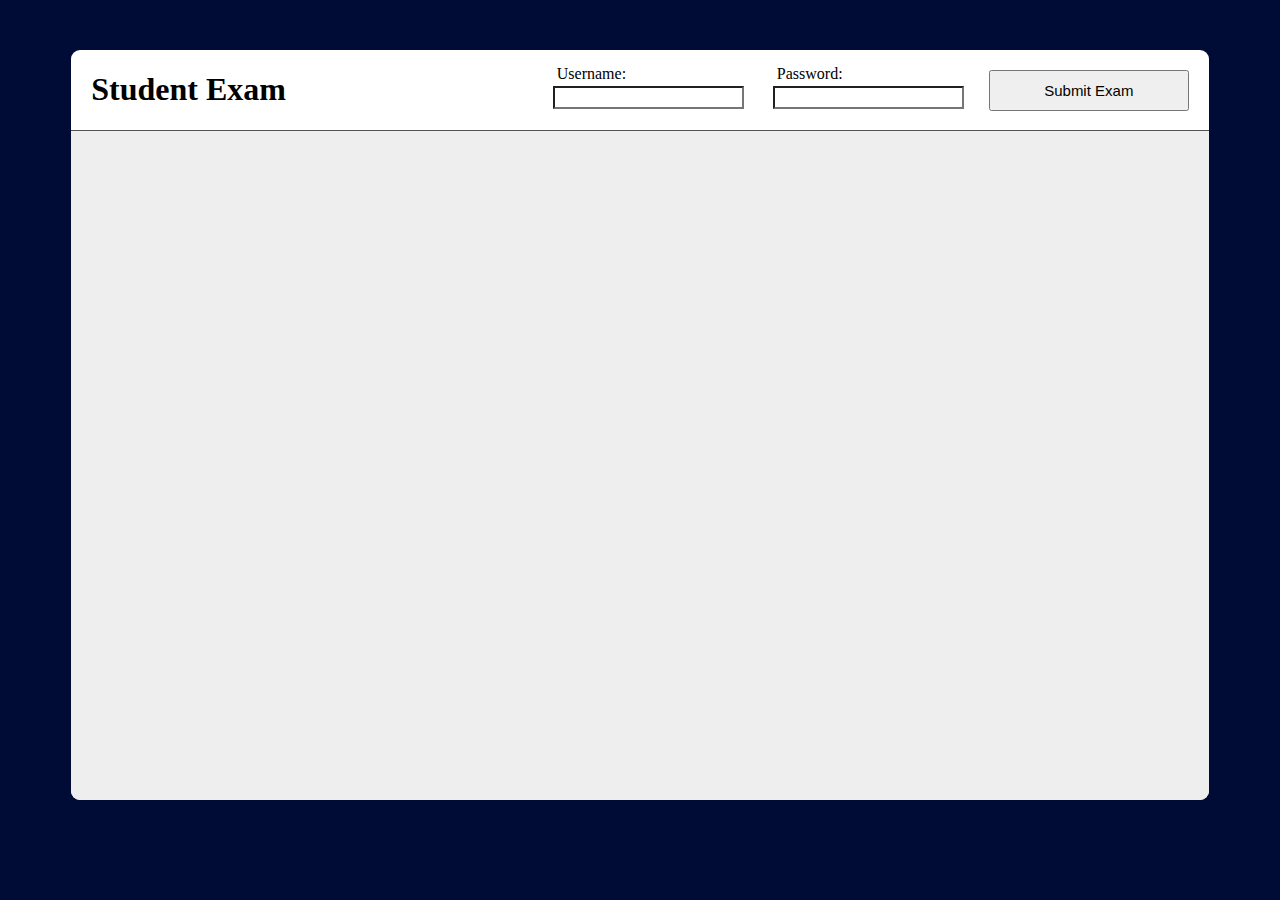
==== studentReview.html @ 81ec7d84 "Teacher Review" ====
<!DOCTYPE html>
<html>
  <head>
    <meta charset="UTF-8">
    <title>CS 490 Project</title>
    <link rel="stylesheet" type="text/css" href="style.css">
  </head>
  <body>
    <div id="main" >
      <div>
        <h1 class="ExamTitle">Student Exam</h1>
        <button id="ExamDone" onclick="SubmitFinishedExam()">Submit Exam</button>
        <div style="width:200px;float:right; ">
            <div style="margin-left:8px ; margin-top:15px; margin-bottom:3px;">Password:</div>
            <input id="pass" class="select"></input>
        </div>
        <div style="width:200px;float:right; margin-right: 20px; margin-bottom:5px;">
            <div style="margin-left: 8px; margin-top:15px; margin-bottom:3px;">Username:</div>
            <input id="user" class="select"></input>
        </div>
      </div>
      <div id="exam" class="workArea scroll">

        <!--
        <div class="questionWritten">
          <div>
            <h2 class="questionTitle">Question 1:</h2>
          </div>
          <div class="questionText">
              Lorem ipsum dolor sit amet, consectetur adipiscing elit. Phasellus ac lorem gravida, congue mi at, venenatis sem. Cras efficitur purus magna, ut sodales ipsum scelerisque non. Duis condimentum eros turpis, ac dapibus urna vehicula vel. Aenean bibendum leo mauris, vel tincidunt orci gravida nec. Sed ut massa semper, imperdiet sem ut, vehicula lectus. Aliquam elementum fermentum purus a dictum. Phasellus euismod enim sed tortor imperdiet semper. Aenean ut commodo leo. Vivamus efficitur scelerisque lacus sed luctus. Ut facilisis nibh magna, eu ultricies leo vehicula sed.
          </div>
          <div class="ans">Answer:</div>
          <textarea onkeydown="return stopTab(event);"></textarea>
          <div style="float:right; padding-top:220px;padding-right:50px">50 Points</div>
          <div style="float:right; padding-top:220px;padding-right:50px">Func_ID</div>
          <hr>
        </div>
      -->



      </div>
    </div>
    <script src="script.js"></script>
  </body>

</html>
---- style.css ----
body{
  background-color:#000c35;
  /*background-image:url("actualnjit.jpg");
	background-size:     cover;
	background-repeat:   no-repeat;*/
}

img{
	width: 60%;
	height: 60%;
	padding-bottom:10px;
	padding-top:10px;
}

#login{
  margin: 0 auto;
  width: 100%;
}
#button{
  margin-top:35px;
  height:40px;
  background-color: crimson;
  border: none;
  color: white;
  text-align: center;
  text-decoration: none;
  display: inline-block;
  font-size: 16px;
  cursor: pointer;
  border-radius:9px;
}

#main{
  margin: 50px auto;
  width: 90%;
  height: 750px;/*44vw;*/
  background: white;
  border-radius:9px;
  display:block;
  overflow: hidden;
}

#leftpannel{
  width:50%;
  height:100%;
  background: white;
  float:left;
}

.leftdiv{
  width:50%;
  float:left;
}

#rightpannel{
  width:50%;
  height:100%;
  background: white;
  float:right;

}

.container{
  text-align:center;
  padding:50px;
  padding-top:20px;
  padding-bottom:30px;
  margin: 0 auto;
  width: 20%;
  border-radius:9px;
  background-color:#F1F1F1;
  margin-top: 100px;
}

.formbox{
  overflow: hidden;
  height:50%;

}

.questiontext{
  overflow-y: scroll;
  height:200px;
  width:100%;
}

.inputtext{
  height:250px;
  width:99%;
}

.paddtop{
  margin-top: 15px;
}

.left{
  text-align:left;
}

.pannel{
  margin:2% 2%;
}

.set{
  padding:5px 0 5px 0;
  float: left;
  width: 33.3%;
  margin-bottom: 5px;
  height: 80%;
}

.title{
  text-align:center;
  padding-bottom:0px;
  margin: 0 auto;
  width: 100%;

}

.selectheading{
  margin-top: 15px;
  width: 100% !important;
  margin-bottom: 2px;
}

.select{
  padding-left:5px;
  width: 35%;
  height: 25%;
  text-size:50px;
  margin-bottom:5px;
}

input.select{
  background-color:white;
  width:90%;
  padding-left:auto;
  padding-right:auto;
}

form{
  margin: 0 auto;
  text-align:left;
}

label{
  margin: 0 auto;
  margin-bottom: 0px;
  display: block;
  width: 100%;
}

.labeltitle{
  margin-top: 15px;
  margin-left: 5px;
  display:block;
}

.fill{
  width: 100%;
	padding: 4px 10px;
	margin: 8px 0;
	display: inline-block;
	border: 1px solid #ccc;
	border-radius: 4px;
  box-sizing: border-box;
}

#result,#result1{
	text-align:left;
}

#footer {
  position: fixed;
  bottom: 0;
  width: 100%;
	color: white;
	padding: 7px 0px;
}

input,button{
  margin: 0 auto;
  display: block;
  width: 100%;
  line-height:35px;
	font-size:15px;
}

.rightdiv{
  width:50%;
  float: right;
}

.confirm{
  width:100%;
  height:10%;
  float:right;
}

.scroll{
  height:450px;
  background-color: #AAA;
  overflow-y: scroll;
  overflow-x:hidden;
  padding: none;
  outline: solid;
  outline-width: thin;
  outline-color: #555;

}

.optionsrowitem{
 /* width:30%;*/
  height:100%;
  display: inline-block;
  float:left;
}

.searchcontainer{
  width:100%;
  height:25px;

}

.rowitem{
  display:box;
  float:left;
  margin-right: 5px;
}

.optionsrowitem > .select{
  height:17px;
  width: 100px;
  float:left;
}

.questionPreview{

  width:100%;
  background-color: #CCC;
  margin: none;
  outline-style: solid;
  outline-width: thin;
  outline-color: black;
  padding-bottom: 5px;
}

.questionPreviewTitle{
  margin-left: 5px;
  padding-top: 10px;
  font-size: 20px;
  width: 100%;
}

.questionPreviewText{
  margin-left: 5px;
  padding-top: 5px;
  font-size: 14px;
  width: 100%;
}

.questionPreviewButton{

}

.questionPreviewDifficulty{
  font-size: 17px;
  padding-left: 5px;
  margin-right: 1px;
  width: 20%;
  float:left;
}

.questionPreviewContainer{
  height:100%;
  width:100%;
}

.questionPreviewHandler{
  width: 100%;
  height:50px;
  text-align: left;
}

.smallHeading{
  font-size:17px;
}

.flexContainer{
  display: flex;
  flex-wrap: nowrap;
  margin: 0 50px 0 50px;
}

.box{
  width:50%;
}

.questionPreviewButton.down{
  background-color:#AAA;
}

.questionPreviewButton.up{
  background-color:rgb(221,221,221);
}

.ExamTitle{
  padding-left:20px;
  width:300px;
  float:left;
}

.workArea{
  width:100%;
  overflow: scroll;
  background: #EEE;
  height: 685px;
}

.questionWritten{
  padding-top:2px;
  padding-bottom:20px;
}

.questionTitle{
  margin-left:20px;
}

.questionText{
  width:95%;
  padding: auto;
  margin-left:20px;
  margin-top:15px;
}

.questionHeading{
  margin-left:20px;
}

.ans{
  margin-top:30px;
  font-size: 20px;
  margin-left: 20px;
}

.studentAns{
  margin-top:10px;
  margin-left:20px;
  border-style: solid;
  border-width: 1px;
  background: #FFF;
  border-color: #999;
}

.questionWritten > textarea{
  margin-top:10px;
  margin-left:20px;
  margin-bottom:20px;
  width:50%;
  padding: auto;
  height:200px;

}

#ExamDone{
  width:200px;
  float:right;
  margin: 20px;
}

.tittleContainer{
  width:500px;
}



/*
input{
  display: block;
  margin: 0 auto;
  margin-top: 10px;
}
*/
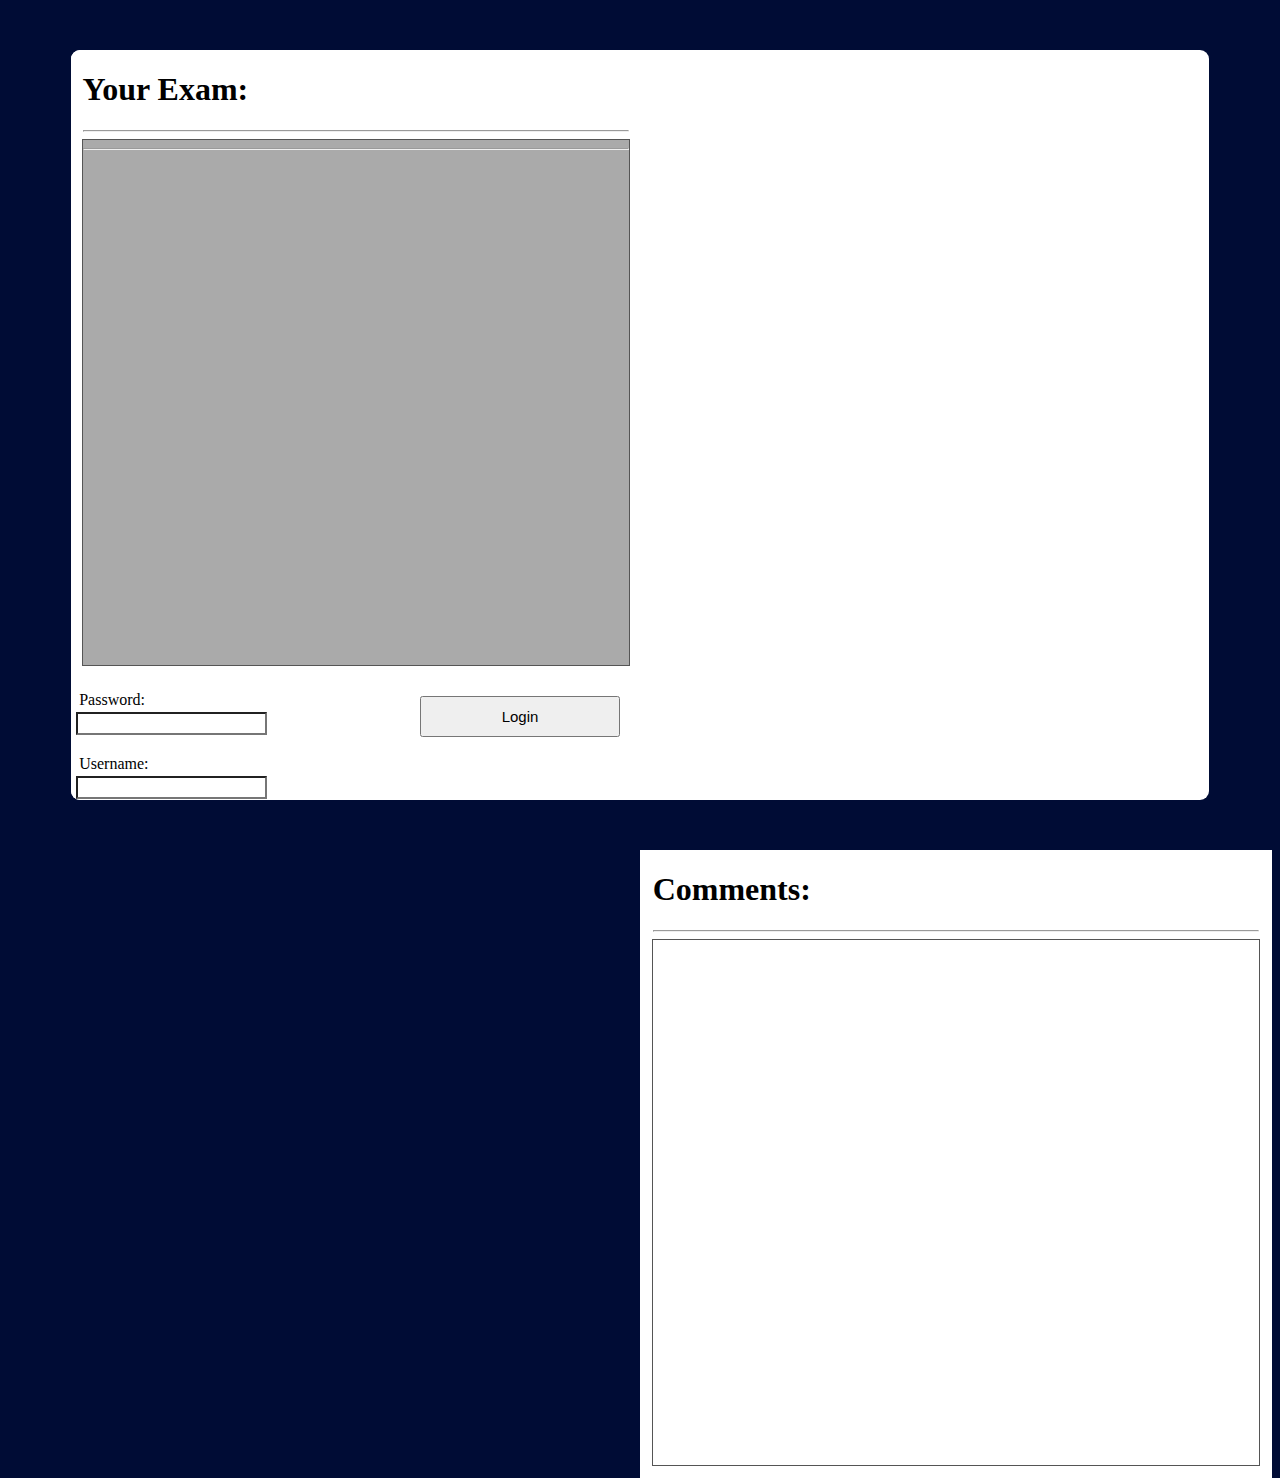
==== commit 0f8d6517: "It's at the very least written" ====
--- a/studentReview.html
+++ b/studentReview.html
@@ -7,39 +7,69 @@
   </head>
   <body>
     <div id="main" >
-      <div>
-        <h1 class="ExamTitle">Student Exam</h1>
-        <button id="ExamDone" onclick="SubmitFinishedExam()">Submit Exam</button>
-        <div style="width:200px;float:right; ">
-            <div style="margin-left:8px ; margin-top:15px; margin-bottom:3px;">Password:</div>
-            <input id="pass" class="select"></input>
-        </div>
-        <div style="width:200px;float:right; margin-right: 20px; margin-bottom:5px;">
-            <div style="margin-left: 8px; margin-top:15px; margin-bottom:3px;">Username:</div>
-            <input id="user" class="select"></input>
-        </div>
-      </div>
-      <div id="exam" class="workArea scroll">
+        <div id="leftpannel"> <!-- This is the start of the Input  -->
+          <!-- <div class="title">
+             <div class="set">Topic Here</div>
+             <div class="set">Difficulty</div>
+             <div class="set">Keyword</div>
+           </div>
+           <hr>-->
+           <div class="pannel">
+             <div class="title">
+               <h1 class="left">Your Exam: </h1>
+               <hr>
+               <div id = "heap" class="scroll review">
 
-        <!--
-        <div class="questionWritten">
-          <div>
-            <h2 class="questionTitle">Question 1:</h2>
-          </div>
-          <div class="questionText">
-              Lorem ipsum dolor sit amet, consectetur adipiscing elit. Phasellus ac lorem gravida, congue mi at, venenatis sem. Cras efficitur purus magna, ut sodales ipsum scelerisque non. Duis condimentum eros turpis, ac dapibus urna vehicula vel. Aenean bibendum leo mauris, vel tincidunt orci gravida nec. Sed ut massa semper, imperdiet sem ut, vehicula lectus. Aliquam elementum fermentum purus a dictum. Phasellus euismod enim sed tortor imperdiet semper. Aenean ut commodo leo. Vivamus efficitur scelerisque lacus sed luctus. Ut facilisis nibh magna, eu ultricies leo vehicula sed.
-          </div>
-          <div class="ans">Answer:</div>
-          <textarea onkeydown="return stopTab(event);"></textarea>
-          <div style="float:right; padding-top:220px;padding-right:50px">50 Points</div>
-          <div style="float:right; padding-top:220px;padding-right:50px">Func_ID</div>
-          <hr>
-        </div>
-      -->
+<!--
+                  <div style="background: #FFF;text-align: left" class="questionWritten">
+                      <div>
+                        <h2 class="questionTitle">Question ${i+1}:</h2>
+                      </div>
+                      <div class="questionText">
+                      ${curr['description']}
+                      </div>
+                      <div style="float:left; margin-left: 20px;">${exam['points'][i]}</div>
+                      <div class="ans">Answer:</div>
+                      <div class="answerDisplay" id="" onkeydown="return stopTab(event);">
+                      dfss
+                      </div>
+                    -->
+                      <hr>
+                    </div>
+
+
+                </div>
+             </div>
+             <div>
+                <button id="ExamDone" onclick="GetResults()">Login</button>
+                <div style="width:200px;float:left; ">
+                    <div style="margin-left:8px ; margin-top:15px; margin-bottom:3px;">Password:</div>
+                    <input id="pass" class="select"></input>
+                </div>
+                <div style="width:200px;float:left; margin-right: 20px; margin-bottom:5px;">
+                    <div style="margin-left: 8px; margin-top:15px; margin-bottom:3px;">Username:</div>
+                    <input id="user" class="select"></input>
+                </div>
+              </div>
+           </div>
+
+         </div>
+         <div id="rightpannel">
+           <div class="pannel">
+             <div class="title">
+               <h1 class="left">Comments:</h1>
+               <hr>
+             <div id = "comments" style="background: #FFF" class="scroll review">
+
+             </div>
+           </div>
 
 
 
+         <!-- end of right side-->
+         </div>
       </div>
+
     </div>
     <script src="script.js"></script>
   </body>
--- a/style.css
+++ b/style.css
@@ -10,6 +10,10 @@
 	height: 60%;
 	padding-bottom:10px;
 	padding-top:10px;
+}
+
+textarea{
+  resize: none;
 }
 
 #login{
@@ -40,7 +44,7 @@
   overflow: hidden;
 }
 
-#leftpannel{
+#leftpannel,.leftpannel{
   width:50%;
   height:100%;
   background: white;
@@ -52,7 +56,7 @@
   float:left;
 }
 
-#rightpannel{
+#rightpannel, .rightpannel{
   width:50%;
   height:100%;
   background: white;
@@ -206,8 +210,13 @@
   outline: solid;
   outline-width: thin;
   outline-color: #555;
-
-}
+}
+
+.scroll.review{
+  height:525px;
+}
+
+
 
 .optionsrowitem{
  /* width:30%;*/
@@ -372,6 +381,14 @@
   width:500px;
 }
 
+.answerDisplay{
+  margin-top:10px;
+  margin-left:20px;
+  margin-bottom:20px;
+  width:100%;
+
+}
+
 
 
 /*
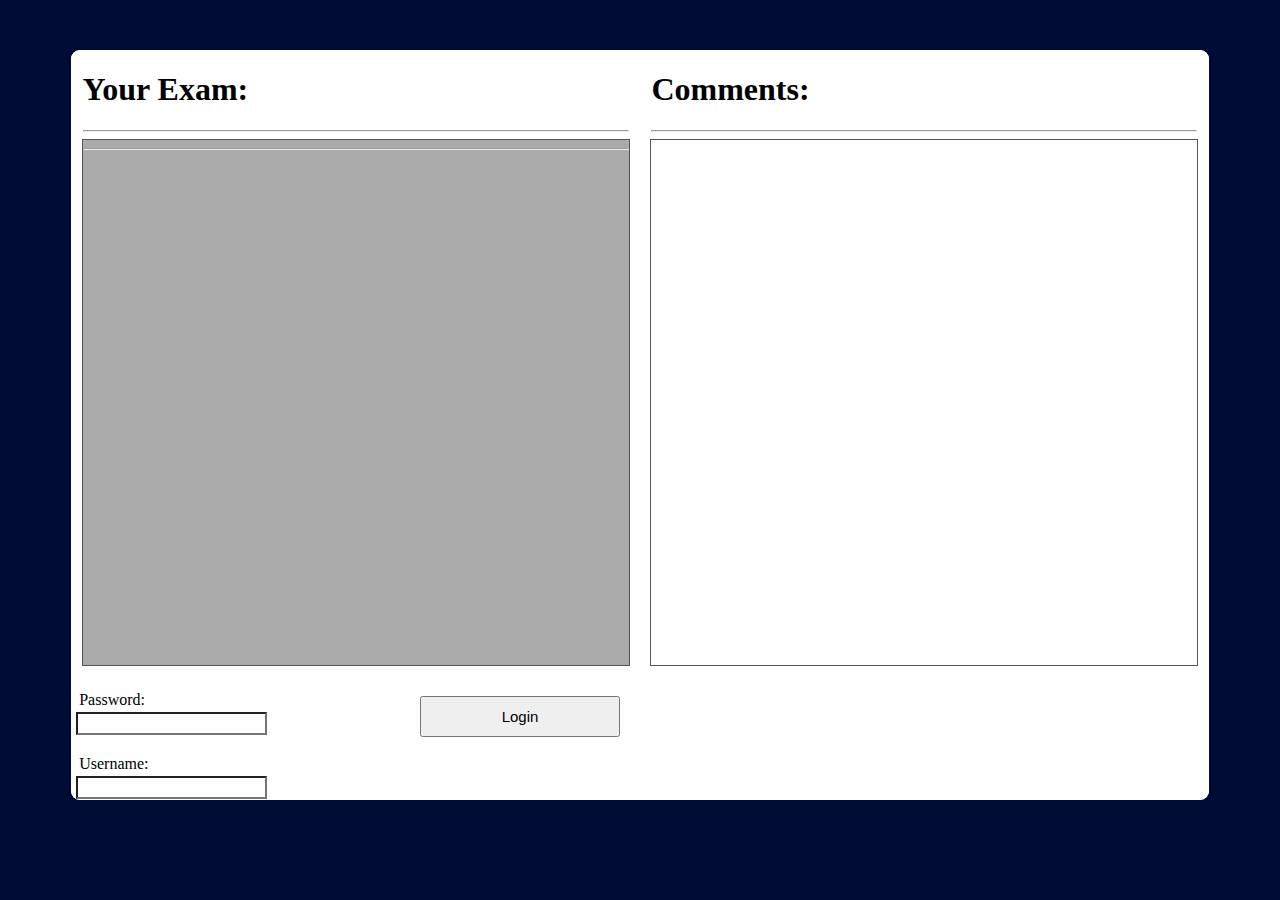
==== commit 262fdcef: "Just before Sadface" ====
--- a/studentReview.html
+++ b/studentReview.html
@@ -53,8 +53,7 @@
               </div>
            </div>
 
-         </div>
-         <div id="rightpannel">
+         <div id="rightpannel" style="">
            <div class="pannel">
              <div class="title">
                <h1 class="left">Comments:</h1>
--- a/style.css
+++ b/style.css
@@ -274,7 +274,7 @@
 
 .questionPreviewDifficulty{
   font-size: 17px;
-  padding-left: 5px;
+  padding-left: 0px;
   margin-right: 1px;
   width: 20%;
   float:left;
@@ -292,7 +292,11 @@
 }
 
 .smallHeading{
-  font-size:17px;
+  font-size:16px;
+}
+
+.smallerHeading{
+	font-size:14px;
 }
 
 .flexContainer{
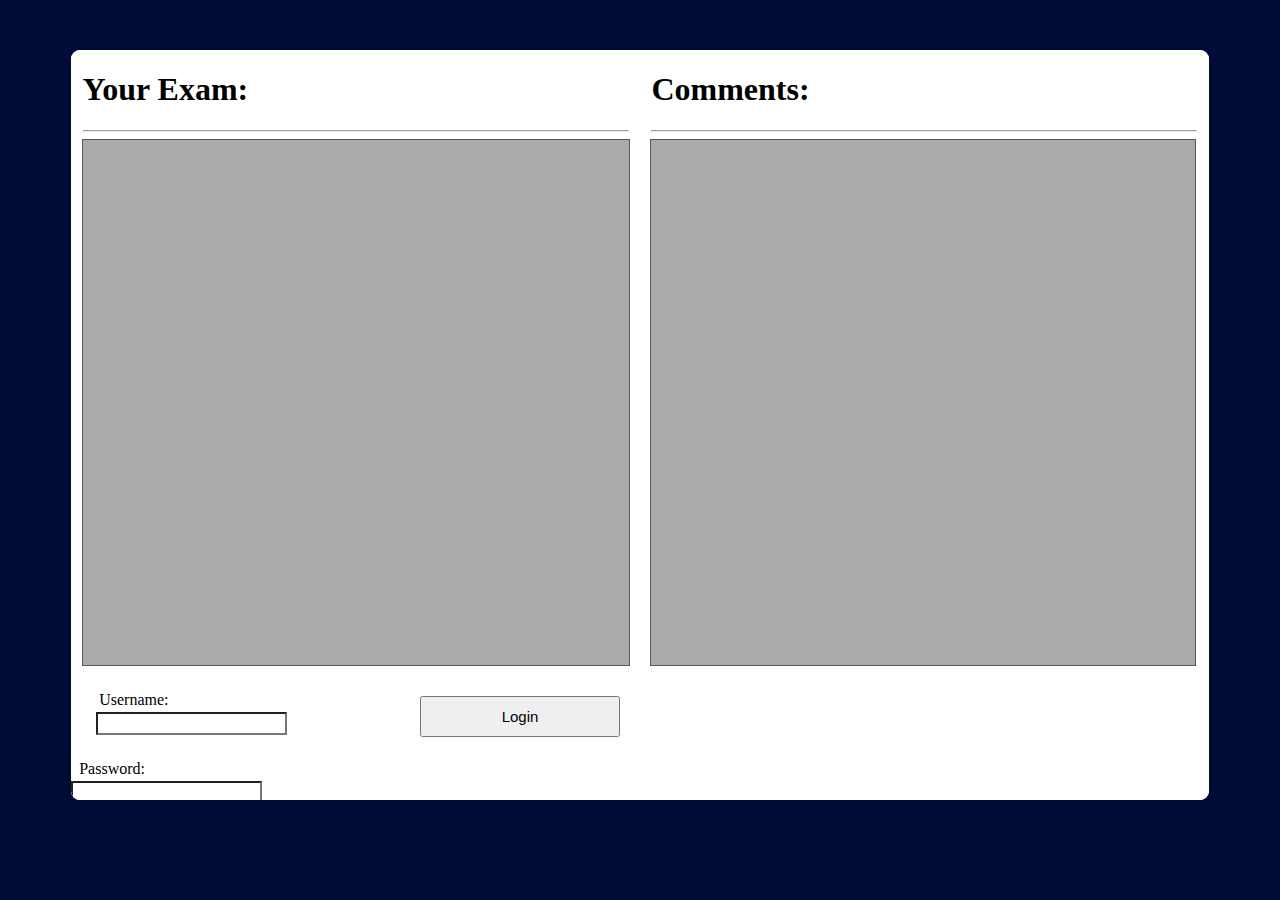
==== commit 95670ed6: "this is due today :|" ====
--- a/studentReview.html
+++ b/studentReview.html
@@ -18,7 +18,7 @@
              <div class="title">
                <h1 class="left">Your Exam: </h1>
                <hr>
-               <div id = "heap" class="scroll review">
+               <div id = "heap" class="scroll review" >
 
 <!--
                   <div style="background: #FFF;text-align: left" class="questionWritten">
@@ -34,21 +34,18 @@
                       dfss
                       </div>
                     -->
-                      <hr>
                     </div>
-
-
                 </div>
              </div>
              <div>
                 <button id="ExamDone" onclick="GetResults()">Login</button>
+                <div style="width:200px;float:left; margin-left:20px;margin-right: 20px; margin-bottom:5px;">
+                    <div style="margin-left: 8px; margin-top:15px; margin-bottom:3px;">Username:</div>
+                    <input id="user" class="select"></input>
+                </div>
                 <div style="width:200px;float:left; ">
                     <div style="margin-left:8px ; margin-top:15px; margin-bottom:3px;">Password:</div>
-                    <input id="pass" class="select"></input>
-                </div>
-                <div style="width:200px;float:left; margin-right: 20px; margin-bottom:5px;">
-                    <div style="margin-left: 8px; margin-top:15px; margin-bottom:3px;">Username:</div>
-                    <input id="user" class="select"></input>
+                    <input style="margin-right:80px;" id="pass" class="select"></input>
                 </div>
               </div>
            </div>
@@ -56,13 +53,12 @@
          <div id="rightpannel" style="">
            <div class="pannel">
              <div class="title">
-               <h1 class="left">Comments:</h1>
+               <h1 class="left"  >Comments:</h1>
                <hr>
-             <div id = "comments" style="background: #FFF" class="scroll review">
+             <div id = "comments" style="text-align:left; padding-left:25px; width:95%;" class="scroll review">
 
              </div>
            </div>
-
 
 
          <!-- end of right side-->
--- a/style.css
+++ b/style.css
@@ -363,6 +363,7 @@
   border-width: 1px;
   background: #FFF;
   border-color: #999;
+	width:900px;
 }
 
 .questionWritten > textarea{
@@ -393,7 +394,16 @@
 
 }
 
-
+.center{
+    display: flex;
+    justify-content: center;
+    width: 100%;
+}
+
+.sad{
+  width:200px;
+  height:200px;
+}
 
 /*
 input{
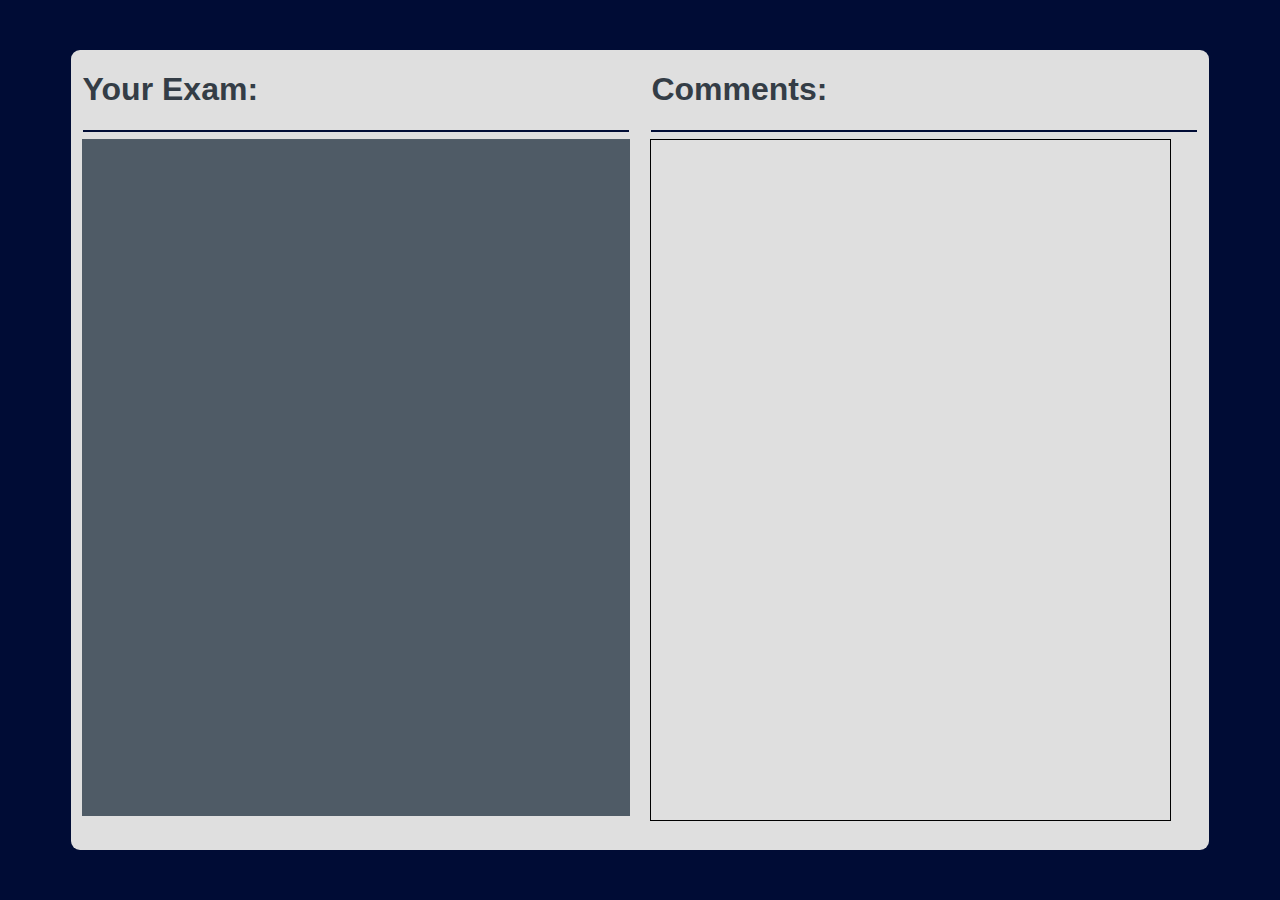
==== commit b5311717: "weird issue with comments" ====
--- a/studentReview.html
+++ b/studentReview.html
@@ -38,6 +38,7 @@
                 </div>
              </div>
              <div>
+	     <!--
                 <button id="ExamDone" onclick="GetResults()">Login</button>
                 <div style="width:200px;float:left; margin-left:20px;margin-right: 20px; margin-bottom:5px;">
                     <div style="margin-left: 8px; margin-top:15px; margin-bottom:3px;">Username:</div>
@@ -45,8 +46,9 @@
                 </div>
                 <div style="width:200px;float:left; ">
                     <div style="margin-left:8px ; margin-top:15px; margin-bottom:3px;">Password:</div>
-                    <input style="margin-right:80px;" id="pass" class="select"></input>
+                    <input style="margin-right:80px;" id="pass" class="select" type="password"></input>
                 </div>
+		-->
               </div>
            </div>
 
@@ -55,7 +57,7 @@
              <div class="title">
                <h1 class="left"  >Comments:</h1>
                <hr>
-             <div id = "comments" style="text-align:left; padding-left:25px; width:95%;" class="scroll review">
+             <div id = "comments" style="text-align:left;  width:95%;" class="scroll review questionPreview">
 
              </div>
            </div>
--- a/style.css
+++ b/style.css
@@ -1,5 +1,67 @@
+:root{
+/*
+*/
+--NJITBlue: #000c35;
+--NJITRed: #d3001a;
+--NJITGrey: #cbcbcb;
+--NJITWhite: #FFF;
+--dark1:#343d46;
+--dark2:#4f5b66;
+--med:#65737e;
+--light2:#a7adba;
+--light1:#c0c5ce;
+--w:#DFDFDF;
+
+--FlatBG:#000c35;
+--menuBG:var(--w);
+--darkMenuBG:#000c35;
+	/* Notes:
+	 * Button BG should match menueBG?
+	 *
+	 *
+	 * */
+
+--buttonA:#000c35;
+--buttonBG:var(--menuBG);
+}
+
+/*cofee
+
+:root{
+--dark2:#4b3832;
+--med:#854442;
+--light2:#fff4e6;
+--dark1:#be9b7b;
+--light1:#be9b7b;
+}
+*/
+
+/* Facebook
+:root{
+--dark1:#3b5998;
+--dark2:#8b9dc3;
+--med:#dfe3ee;
+--light2:#f7f7f7;
+--light1:#ffffff;
+--white:#DFDFDF;
+}
+*/
+/*
+:root{
+	--accent:#1db954;
+	--dark2:#121212;
+	--light2:#b3b3b3;
+	--med:#A0A0A0;
+	--dark1:#212121;
+	--light1:#535353;
+}*/
+
+*{
+	font-family: 'Varela Round', sans-serif;
+	color:var(--dark1);
+}
 body{
-  background-color:#000c35;
+  background-color:var(--darkMenuBG);
   /*background-image:url("actualnjit.jpg");
 	background-size:     cover;
 	background-repeat:   no-repeat;*/
@@ -12,33 +74,116 @@
 	padding-top:10px;
 }
 
+pre.padleftSmall{
+	width:80%;
+	background:var(--NJITGrey);
+	margin-left:15px;
+	padding: 5px;
+	border-radius:8px;
+}
+
 textarea{
   resize: none;
+	font-size:20px;
 }
 
 #login{
   margin: 0 auto;
   width: 100%;
 }
-#button{
+button,#button{
   margin-top:35px;
   height:40px;
-  background-color: crimson;
-  border: none;
-  color: white;
+  background-color: var(--buttonBG);
+  border: solid;
+	border-width:2px !important;
+	border-color: var(--buttonA);
+  color: var(--buttonA);
   text-align: center;
   text-decoration: none;
   display: inline-block;
   font-size: 16px;
   cursor: pointer;
-  border-radius:9px;
-}
+  border-radius:15px;
+  transition-duration: 0.4s;
+}
+
+button.btn:hover,#button:hover,.questionPreviewButton.up:hover {
+ 	background-color: var(--buttonA);
+	color: var(--buttonBG);
+	border-color: var(--buttonBG);
+}
+
+.questionPreviewButton.down:hover {
+ 	background-color: var(--buttonBG);
+	color: var(--buttonA);
+	border-color: var(--buttonA);
+}
+
+select[multiple]:focus option:checked {
+	background: var(--NJITBlue) linear-gradient(0deg, var(--NJITBlue) 0%, var(--NJITBlue) 100%);
+	color: red; 
+}
+
+select:active,select:hover{
+	background-color:blue;
+}
+.questionPreviewButton.up{
+ 	background-color: var(--buttonBG);
+	color: var(--buttonA);
+	border-color: var(--buttonA);
+}
+
+.questionPreviewButton.down{
+  background-color: var(--buttonA);
+	color: var(--buttonBG);
+	border-color: var(--buttonBG);
+}
+
+
+/* width */
+::-webkit-scrollbar {
+	width: 5px;
+}
+
+/* Track */
+::-webkit-scrollbar-track {
+	box-shadow: inset 0 0 5px grey; 
+	border-radius: 10px;
+}
+
+/* Handle */
+::-webkit-scrollbar-thumb {
+	background: var(--dark1); 
+	border-radius: 10px;
+}
+
+/* Handle on hover */
+::-webkit-scrollbar-thumb:hover {
+	background: var(--dark2); 
+}
+
+hr{
+	background-color:var(--NJITBlue)!important;
+	height:2px;
+	border-width:0px;
+}
+
+textarea,input,select{
+	background-color: var(--light2) !important;
+	background:#f1f1f1; border-style:solid; 
+}
+
 
 #main{
-  margin: 50px auto;
+	border: solid;
+	border-width:0px;
+	border-color: var(--dark2);
+	background:var(--menuBG);
+	color:var(--dark2);
+	margin: 50px auto;
   width: 90%;
-  height: 750px;/*44vw;*/
-  background: white;
+  height: 800px;/*44vw;*/
   border-radius:9px;
   display:block;
   overflow: hidden;
@@ -47,7 +192,6 @@
 #leftpannel,.leftpannel{
   width:50%;
   height:100%;
-  background: white;
   float:left;
 }
 
@@ -55,16 +199,33 @@
   width:50%;
   float:left;
 }
+
+.rightdiv{
+  width:50%;
+  float: right;
+}
+
+.leftdivsmall{
+  width:50%;
+  float:left;
+}
+
+.rightdivsmall{
+  width:40%;
+  float:right;
+	margin-right:20px;
+}
+
 
 #rightpannel, .rightpannel{
   width:50%;
   height:100%;
-  background: white;
   float:right;
-
 }
 
 .container{
+/*  border: solid;
+	border-color: #564c41;*/
   text-align:center;
   padding:50px;
   padding-top:20px;
@@ -72,7 +233,7 @@
   margin: 0 auto;
   width: 20%;
   border-radius:9px;
-  background-color:#F1F1F1;
+  background-color:var(--menuBG);
   margin-top: 100px;
 }
 
@@ -138,6 +299,7 @@
 input.select{
   background-color:white;
   width:90%;
+	float:left;
   padding-left:auto;
   padding-right:auto;
 }
@@ -190,9 +352,10 @@
 	font-size:15px;
 }
 
-.rightdiv{
-  width:50%;
-  float: right;
+.ButtonContainer{
+	width:50%;
+	float:right;
+
 }
 
 .confirm{
@@ -203,17 +366,27 @@
 
 .scroll{
   height:450px;
-  background-color: #AAA;
+  background-color:var(--dark2);
   overflow-y: scroll;
   overflow-x:hidden;
   padding: none;
   outline: solid;
   outline-width: thin;
-  outline-color: #555;
+  outline-color: var(--dark2);
+}
+
+.scrollSmall{
+  height:220px;
+  overflow-y: scroll;
+  overflow-x:hidden;
+  padding: none;
+  outline: solid;
+  outline: none;
+	margin-bottom:10px;
 }
 
 .scroll.review{
-  height:525px;
+  height:675px;
 }
 
 
@@ -241,12 +414,21 @@
   height:17px;
   width: 100px;
   float:left;
+	border-style:soild;
+	border-width:2px;
+	border-color:var(--dark2);
+}
+
+.select{
+	border-style:soild;
+	border-width:2px;
+	border-color:var(--dark2);
 }
 
 .questionPreview{
 
   width:100%;
-  background-color: #CCC;
+  background-color: var(--w);
   margin: none;
   outline-style: solid;
   outline-width: thin;
@@ -268,10 +450,6 @@
   width: 100%;
 }
 
-.questionPreviewButton{
-
-}
-
 .questionPreviewDifficulty{
   font-size: 17px;
   padding-left: 0px;
@@ -309,13 +487,6 @@
   width:50%;
 }
 
-.questionPreviewButton.down{
-  background-color:#AAA;
-}
-
-.questionPreviewButton.up{
-  background-color:rgb(221,221,221);
-}
 
 .ExamTitle{
   padding-left:20px;
@@ -331,6 +502,11 @@
 }
 
 .questionWritten{
+  padding-top:2px;
+  padding-bottom:2px;
+}
+
+.questionWrittenOld{
   padding-top:2px;
   padding-bottom:20px;
 }
@@ -351,9 +527,16 @@
 }
 
 .ans{
-  margin-top:30px;
+  margin-top:20px;
   font-size: 20px;
   margin-left: 20px;
+}
+
+.ans> .comment{
+  margin-top:10px;
+  font-size: 14px;
+  height:18px;
+  width:100%;
 }
 
 .studentAns{
@@ -361,16 +544,16 @@
   margin-left:20px;
   border-style: solid;
   border-width: 1px;
-  background: #FFF;
+  background: var(--light1);
   border-color: #999;
-	width:900px;
+  width:900px;
 }
 
 .questionWritten > textarea{
   margin-top:10px;
   margin-left:20px;
   margin-bottom:20px;
-  width:50%;
+  width:900px;
   padding: auto;
   height:200px;
 
@@ -405,10 +588,51 @@
   height:200px;
 }
 
-/*
-input{
-  display: block;
-  margin: 0 auto;
-  margin-top: 10px;
-}
-*/
+.preview{
+  height:620px;
+  width:100%;
+}
+
+.subTittle{
+	text-align:left;
+}
+
+.case{
+	width:100% !important;
+	height:10px !important;
+	margin-bottom:50px;
+}
+
+#testcases{
+	height:220px;
+}
+
+.feedback{
+	text-align:center;
+	display:inline;
+	float:right;
+	margin-right:15px;
+	/*color:#31c55a;*/
+	color:#e40042;
+}
+
+.sadText{
+color:var(--light1);margin-top:5px;text-align:center; width:100%;
+}
+
+.teacherText{
+color:var(--dark2);margin-top:5px;text-align:center; width:100%;
+}
+
+.padleft{
+	margin-top:0px !important;
+	padding-left:25px;
+}
+.padleftSmall{
+	padding-left:15px;
+}
+
+.padtop{
+	padding-top:15px;
+	padding-bottom:2px;
+}
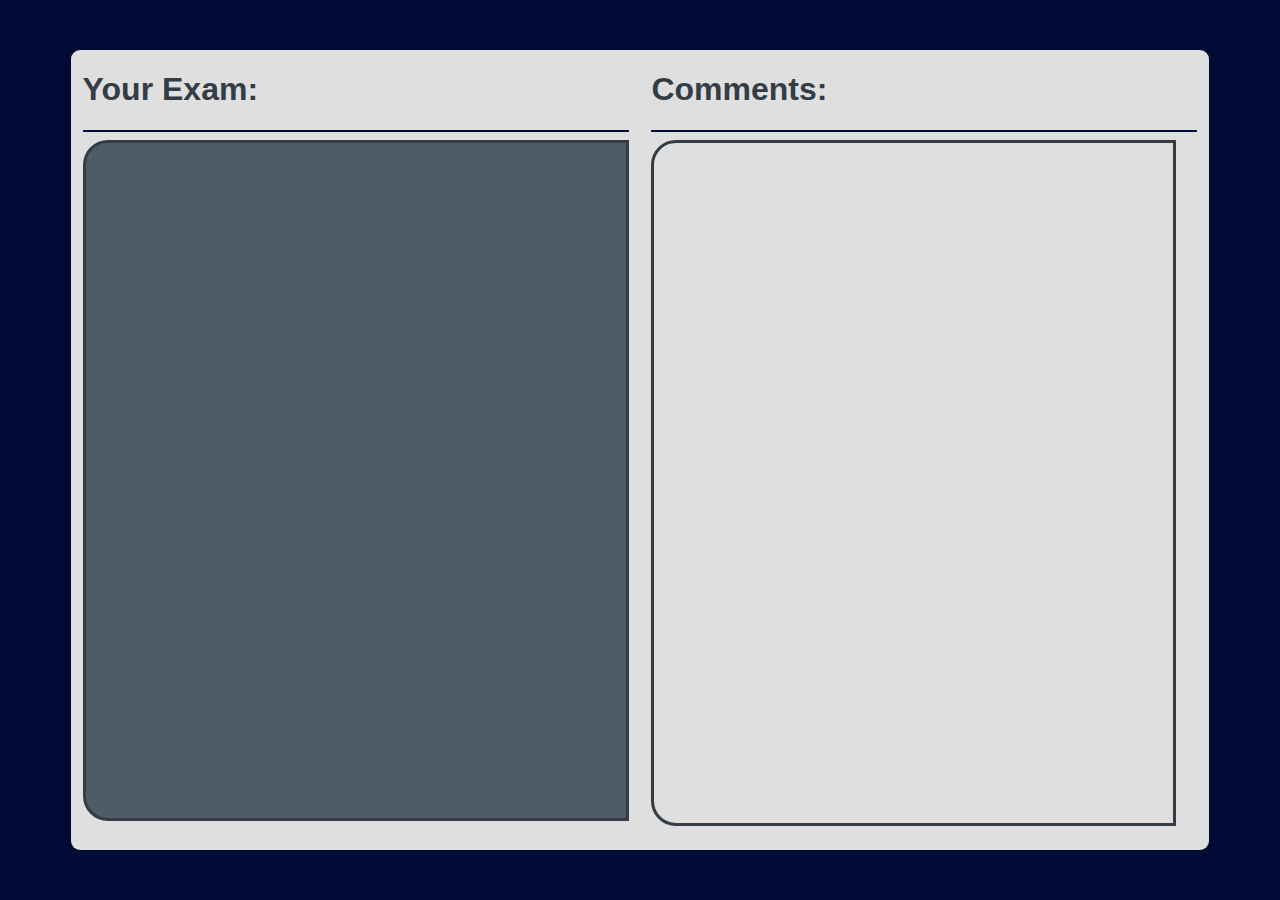
==== commit d07fbc96: "RC" ====
--- a/studentReview.html
+++ b/studentReview.html
@@ -18,7 +18,7 @@
              <div class="title">
                <h1 class="left">Your Exam: </h1>
                <hr>
-               <div id = "heap" class="scroll review" >
+               <div id = "heap" class="scroll review border" >
 
 <!--
                   <div style="background: #FFF;text-align: left" class="questionWritten">
@@ -57,7 +57,7 @@
              <div class="title">
                <h1 class="left"  >Comments:</h1>
                <hr>
-             <div id = "comments" style="text-align:left;  width:95%;" class="scroll review questionPreview">
+             <div id = "comments" style="text-align:left;  width:95%;" class="border scroll review questionPreview">
 
              </div>
            </div>
--- a/style.css
+++ b/style.css
@@ -78,6 +78,7 @@
 	width:80%;
 	background:var(--NJITGrey);
 	margin-left:15px;
+	margin-top:5px;
 	padding: 5px;
 	border-radius:8px;
 }
@@ -634,5 +635,14 @@
 
 .padtop{
 	padding-top:15px;
-	padding-bottom:2px;
-}
+	padding-bottom:0px;
+}
+
+.review.scroll{
+	border-radius:25px 0px 0px 25px;
+	outline:none;	
+}
+
+.border{
+	border-style:solid;
+}
